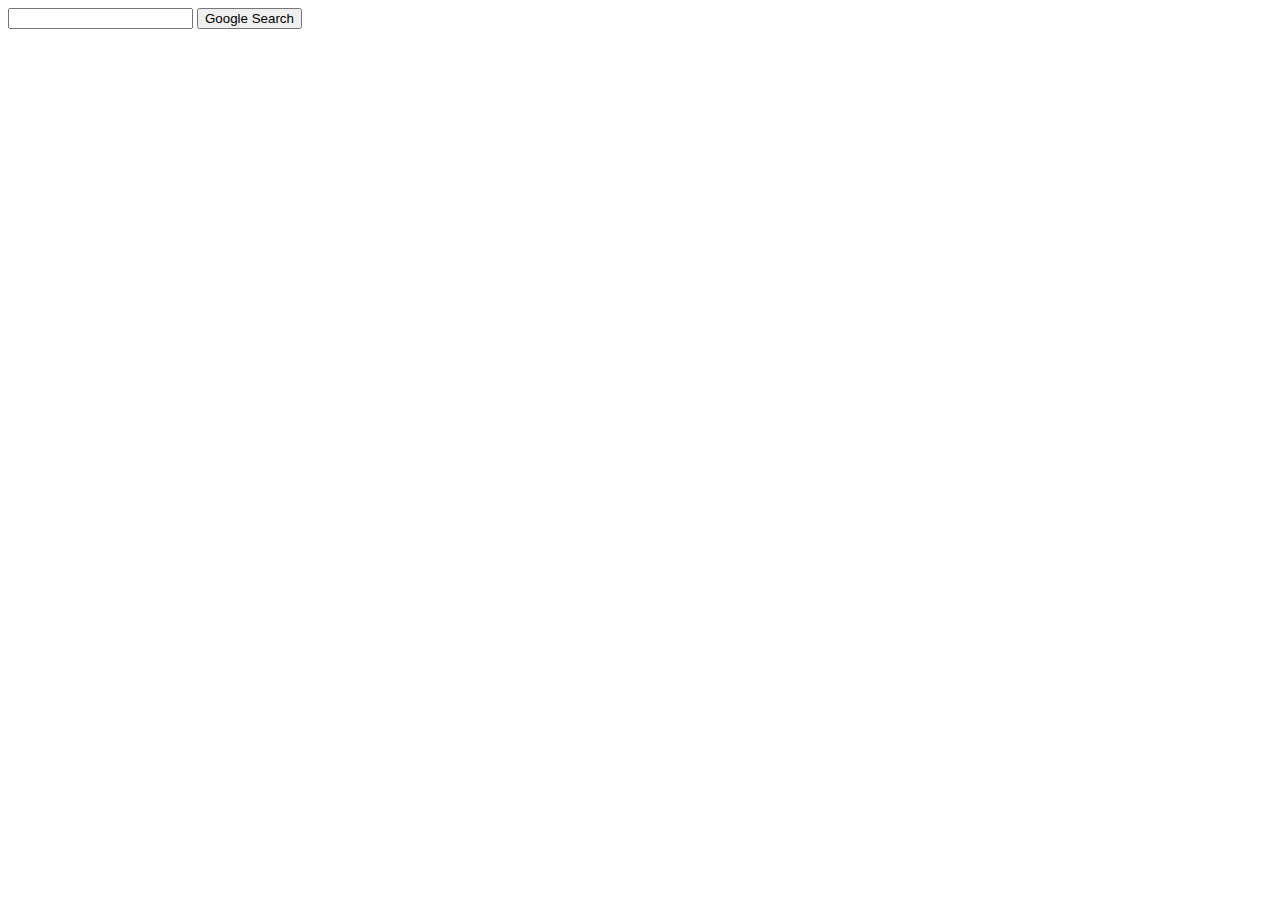
==== advanced.html @ 0c1cf9a1 "Add advanced and image pages" ====
<!DOCTYPE html>
<html lang="en">
<head>
    <meta charset="UTF-8">
    <meta http-equiv="X-UA-Compatible" content="IE=edge">
    <meta name="viewport" content="width=device-width, initial-scale=1.0">
    <!-- CSS only -->
    <link href="https://cdn.jsdelivr.net/npm/bootstrap@5.1.3/dist/css/bootstrap.min.css" rel="stylesheet" integrity="sha384-1BmE4kWBq78iYhFldvKuhfTAU6auU8tT94WrHftjDbrCEXSU1oBoqyl2QvZ6jIW3" crossorigin="anonymous">
    <title>Search</title>
</head>
<body>
    <div class="container">
        <form action="https://www.google.com/search">
            <input type="text" name="q">
            <input type="submit" value="Google Search">
        </form>
    </div>
</body>
</html>
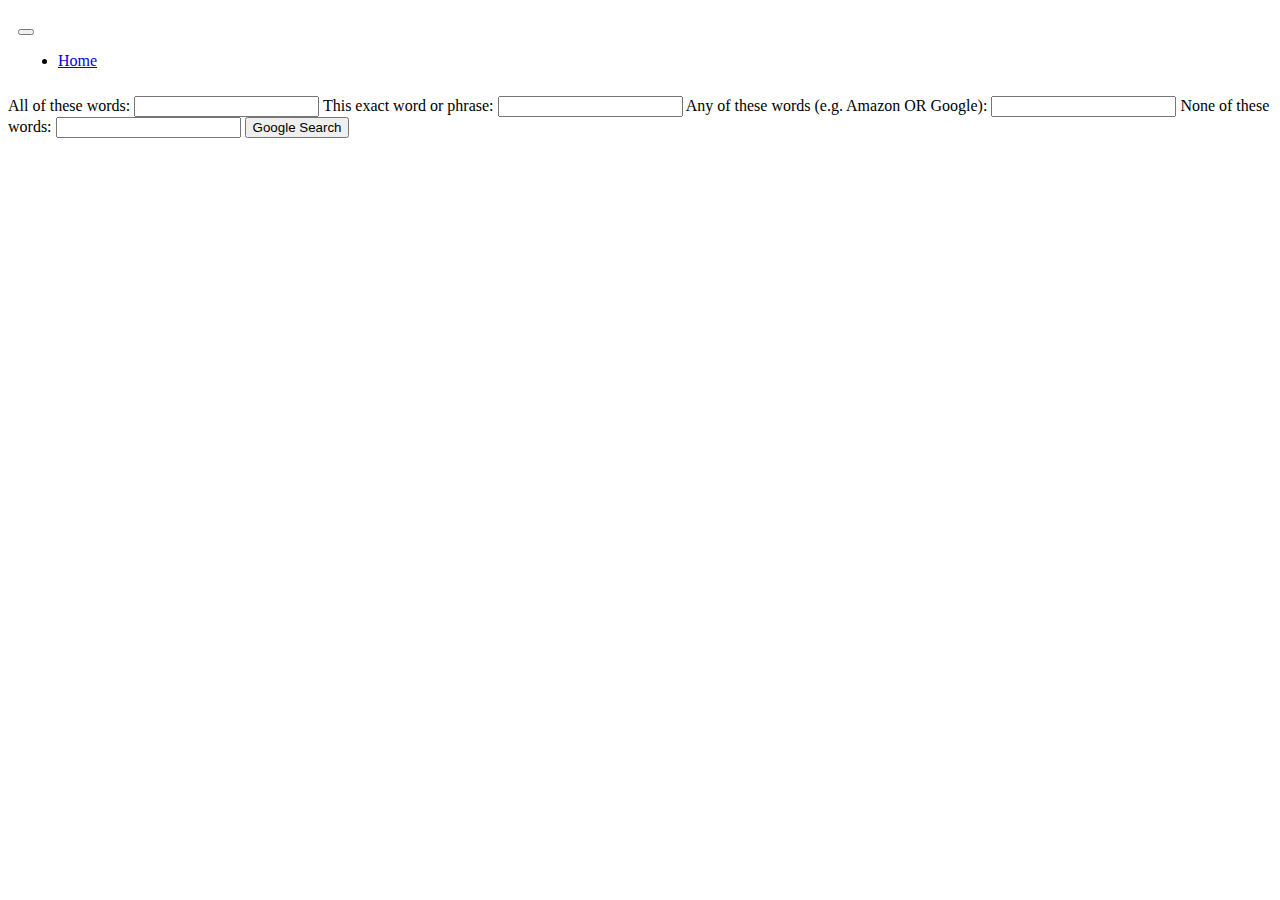
==== commit 43f189d6: "Add navbar" ====
--- a/advanced.html
+++ b/advanced.html
@@ -6,12 +6,34 @@
     <meta name="viewport" content="width=device-width, initial-scale=1.0">
     <!-- CSS only -->
     <link href="https://cdn.jsdelivr.net/npm/bootstrap@5.1.3/dist/css/bootstrap.min.css" rel="stylesheet" integrity="sha384-1BmE4kWBq78iYhFldvKuhfTAU6auU8tT94WrHftjDbrCEXSU1oBoqyl2QvZ6jIW3" crossorigin="anonymous">
+    <link rel="stylesheet" href="main.css">
     <title>Search</title>
 </head>
 <body>
+    <nav class="navbar navbar-expand-lg navbar-light bg-light">
+        <button class="navbar-toggler" type="button" data-toggle="collapse" data-target="#navbarNav" aria-controls="navbarNav" aria-expanded="false" aria-label="Toggle navigation">
+          <span class="navbar-toggler-icon"></span>
+        </button>
+        <div class="collapse navbar-collapse justify-content-end" id="navbarNav">
+          <ul class="navbar-nav">
+            <li class="nav-item active">
+              <a class="nav-link" href="index.html">Home</a>
+            </li>
+          </ul>
+        </div>
+    </nav>
+
+
     <div class="container">
         <form action="https://www.google.com/search">
-            <input type="text" name="q">
+            All of these words:
+            <input type="text" name="as_q">
+            This exact word or phrase:
+            <input type="text" name="as_epq">
+            Any of these words (e.g. Amazon OR Google):
+            <input type="text" name="as_oq">
+            None of these words:
+            <input type="text" name="as_eq">
             <input type="submit" value="Google Search">
         </form>
     </div>
--- a/main.css
+++ b/main.css
@@ -0,0 +1,3 @@
+.navbar {
+    padding: 10px;
+}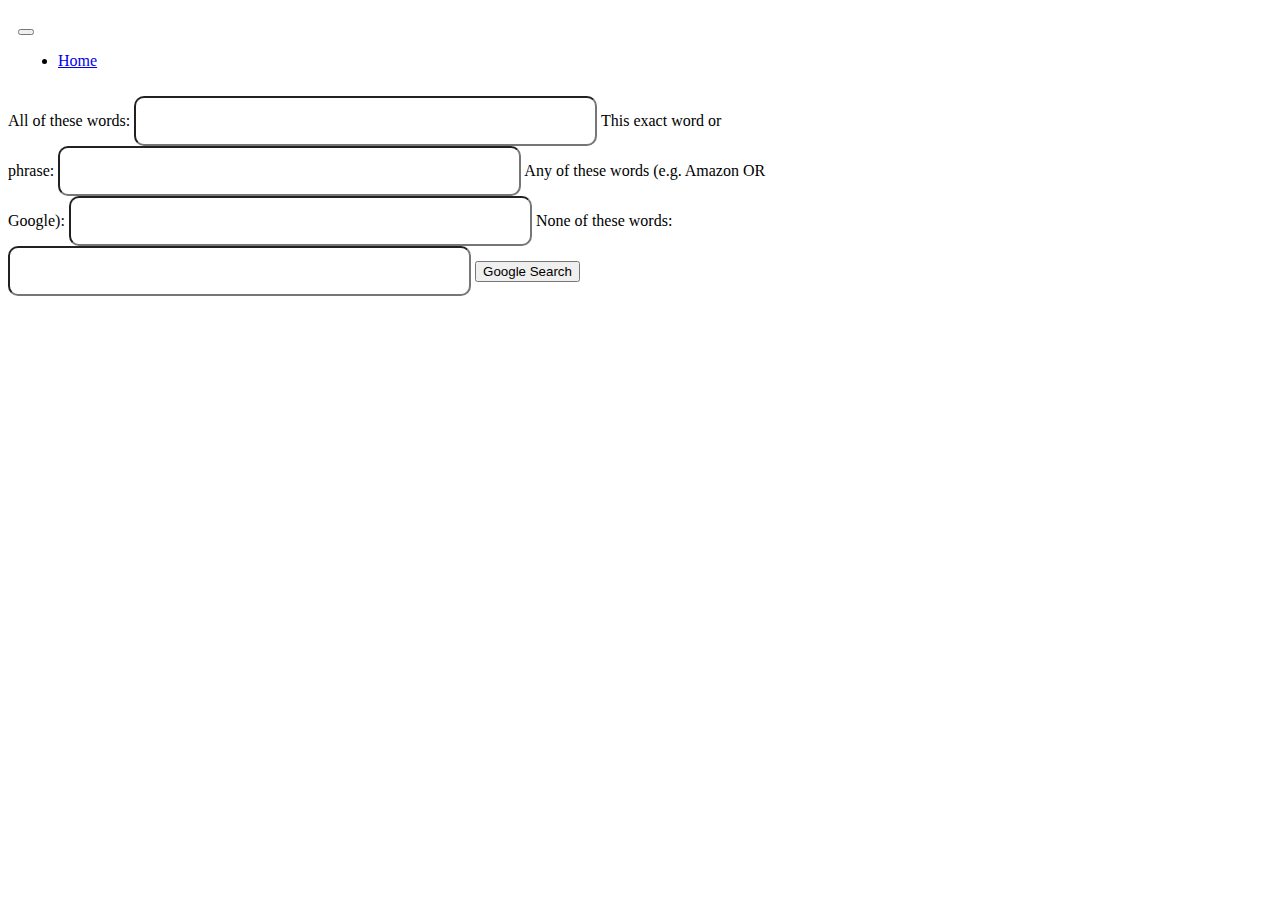
==== commit b9214c52: "Style index.html" ====
--- a/advanced.html
+++ b/advanced.html
@@ -7,6 +7,7 @@
     <!-- CSS only -->
     <link href="https://cdn.jsdelivr.net/npm/bootstrap@5.1.3/dist/css/bootstrap.min.css" rel="stylesheet" integrity="sha384-1BmE4kWBq78iYhFldvKuhfTAU6auU8tT94WrHftjDbrCEXSU1oBoqyl2QvZ6jIW3" crossorigin="anonymous">
     <link rel="stylesheet" href="main.css">
+    <script src="https://cdn.jsdelivr.net/npm/bootstrap@5.1.3/dist/js/bootstrap.bundle.min.js" integrity="sha384-ka7Sk0Gln4gmtz2MlQnikT1wXgYsOg+OMhuP+IlRH9sENBO0LRn5q+8nbTov4+1p" crossorigin="anonymous"></script>
     <title>Search</title>
 </head>
 <body>
--- a/main.css
+++ b/main.css
@@ -1,3 +1,14 @@
 .navbar {
     padding: 10px;
+}
+
+form {
+    width: 60%;
+}
+
+input[type="text"] {
+    width: 60%;
+    font-size: 16px;
+    height: 44px;
+    border-radius: 10px;
 }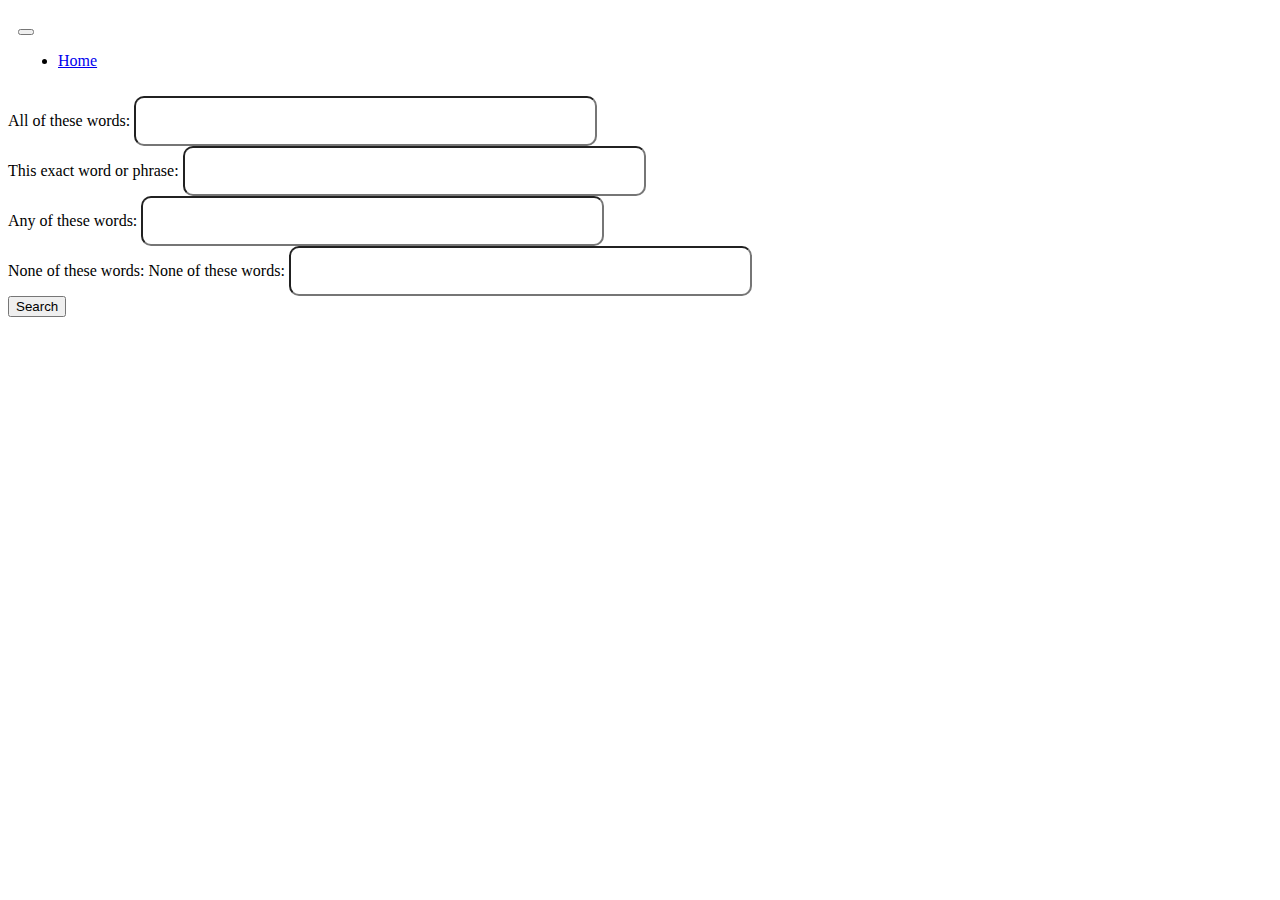
==== commit 0621bd90: "Style advanced page" ====
--- a/advanced.html
+++ b/advanced.html
@@ -25,17 +25,26 @@
     </nav>
 
 
-    <div class="container">
+    <div class="d-flex container vh-100 align-items-start flex-column">
         <form action="https://www.google.com/search">
-            All of these words:
-            <input type="text" name="as_q">
-            This exact word or phrase:
-            <input type="text" name="as_epq">
-            Any of these words (e.g. Amazon OR Google):
-            <input type="text" name="as_oq">
+          <div class="form-group mb-2 mt-2">
+            <label for="allTheseWords"> All of these words:</label>
+            <input type="text" name="as_q" id="allTheseWords" class="form-control">
+          </div>
+          <div class="form-group mb-2">
+            <label for="exactWord">This exact word or phrase:</label>
+            <input type="text" name="as_epq" id="exactWord" class="form-control">
+          </div>
+          <div class="form-group mb-2">
+            <label for="anyWords">Any of these words:</label>
+            <input type="text" name="as_oq" id="anyWords" class="form-control">
+          </div>
+          <div class="form-group mb-2">
+            <label for="noneWords">None of these words:</label>
             None of these words:
-            <input type="text" name="as_eq">
-            <input type="submit" value="Google Search">
+            <input type="text" name="as_eq" id="noneWords" class="form-control">
+          </div>
+          <input type="submit" value="Search" class="btn btn-primary">
         </form>
     </div>
 </body>
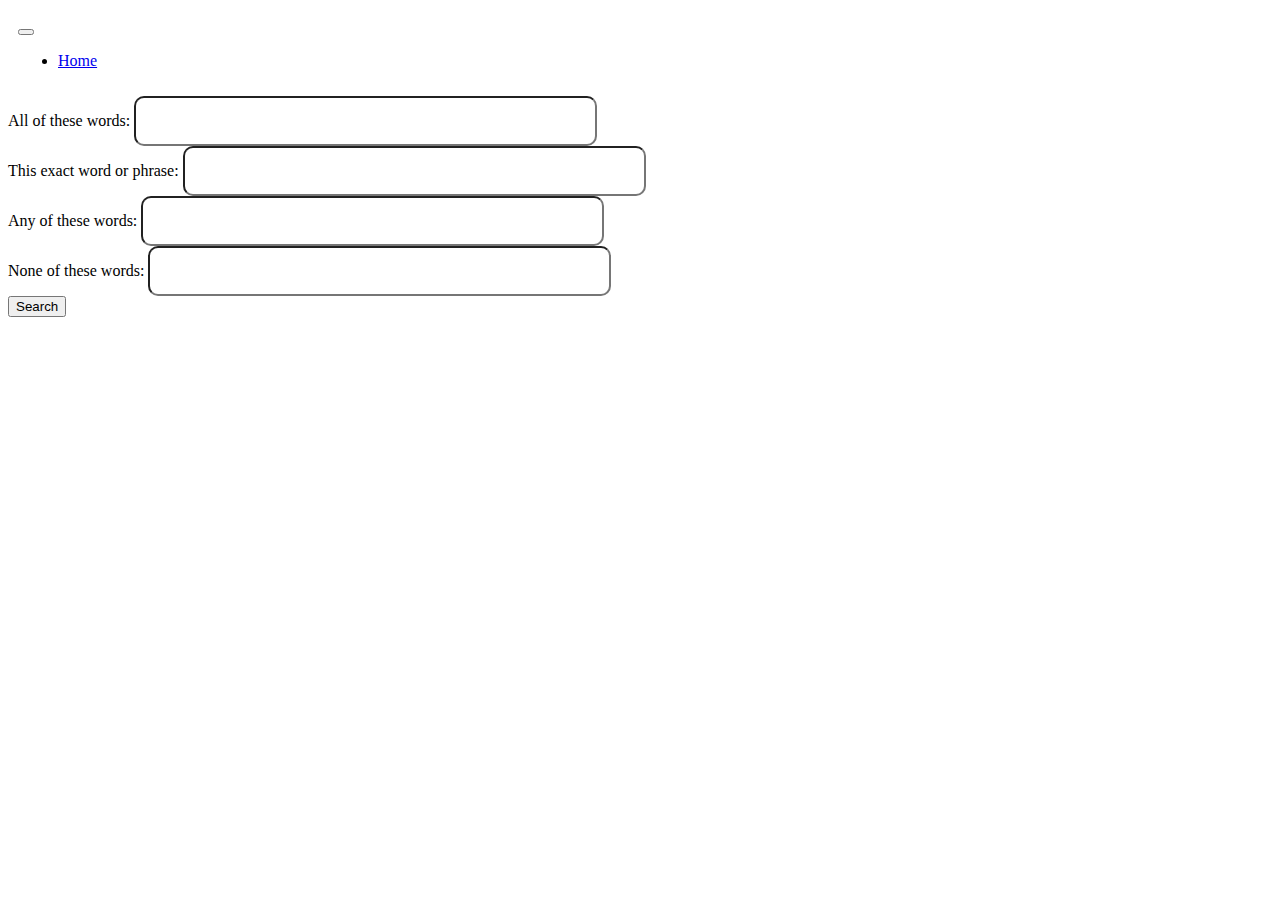
==== commit d195e26e: "Fix typo in advanced" ====
--- a/advanced.html
+++ b/advanced.html
@@ -41,7 +41,6 @@
           </div>
           <div class="form-group mb-2">
             <label for="noneWords">None of these words:</label>
-            None of these words:
             <input type="text" name="as_eq" id="noneWords" class="form-control">
           </div>
           <input type="submit" value="Search" class="btn btn-primary">
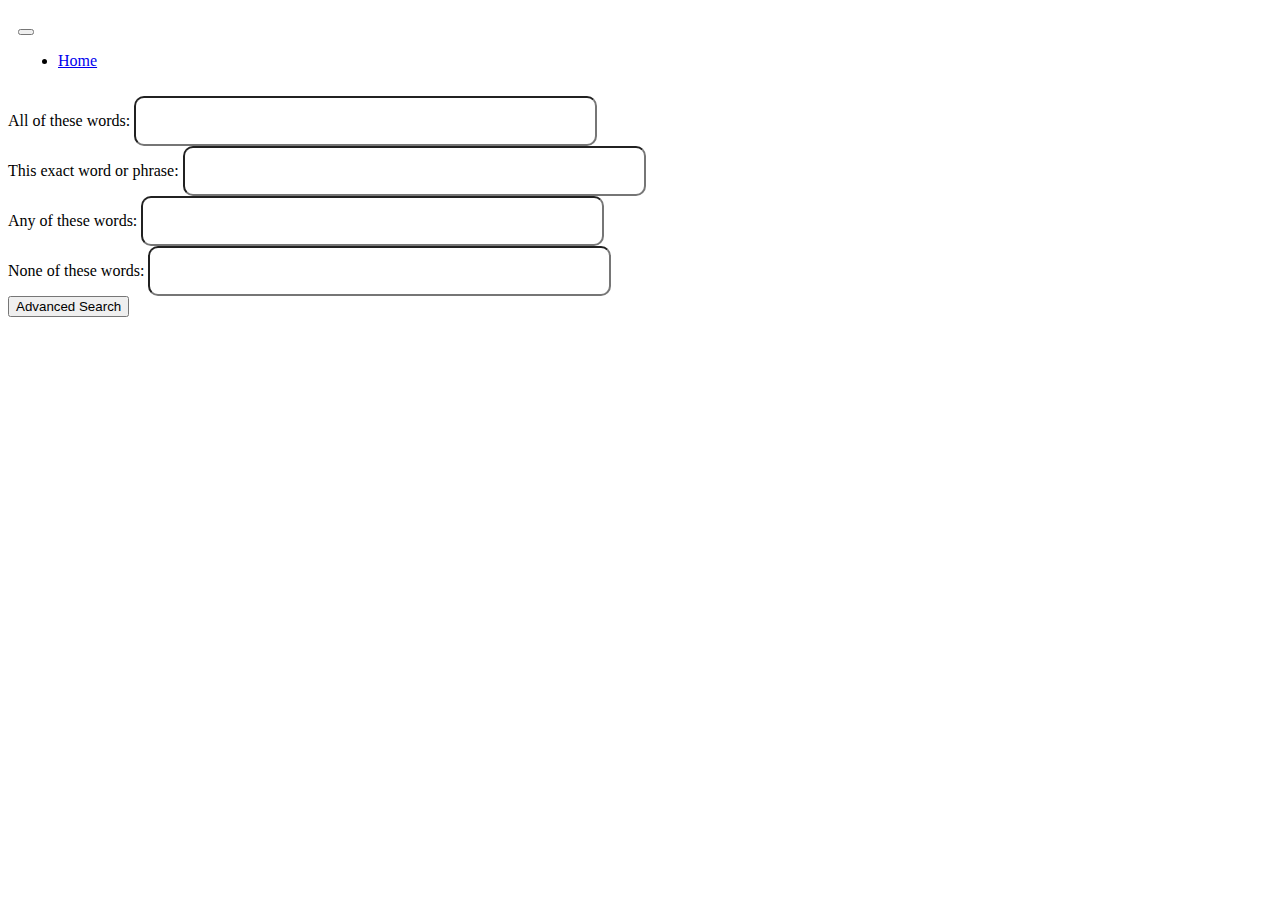
==== commit 90a6de59: "Copy edit search buttons" ====
--- a/advanced.html
+++ b/advanced.html
@@ -43,7 +43,7 @@
             <label for="noneWords">None of these words:</label>
             <input type="text" name="as_eq" id="noneWords" class="form-control">
           </div>
-          <input type="submit" value="Search" class="btn btn-primary">
+          <input type="submit" value="Advanced Search" class="btn btn-primary">
         </form>
     </div>
 </body>
